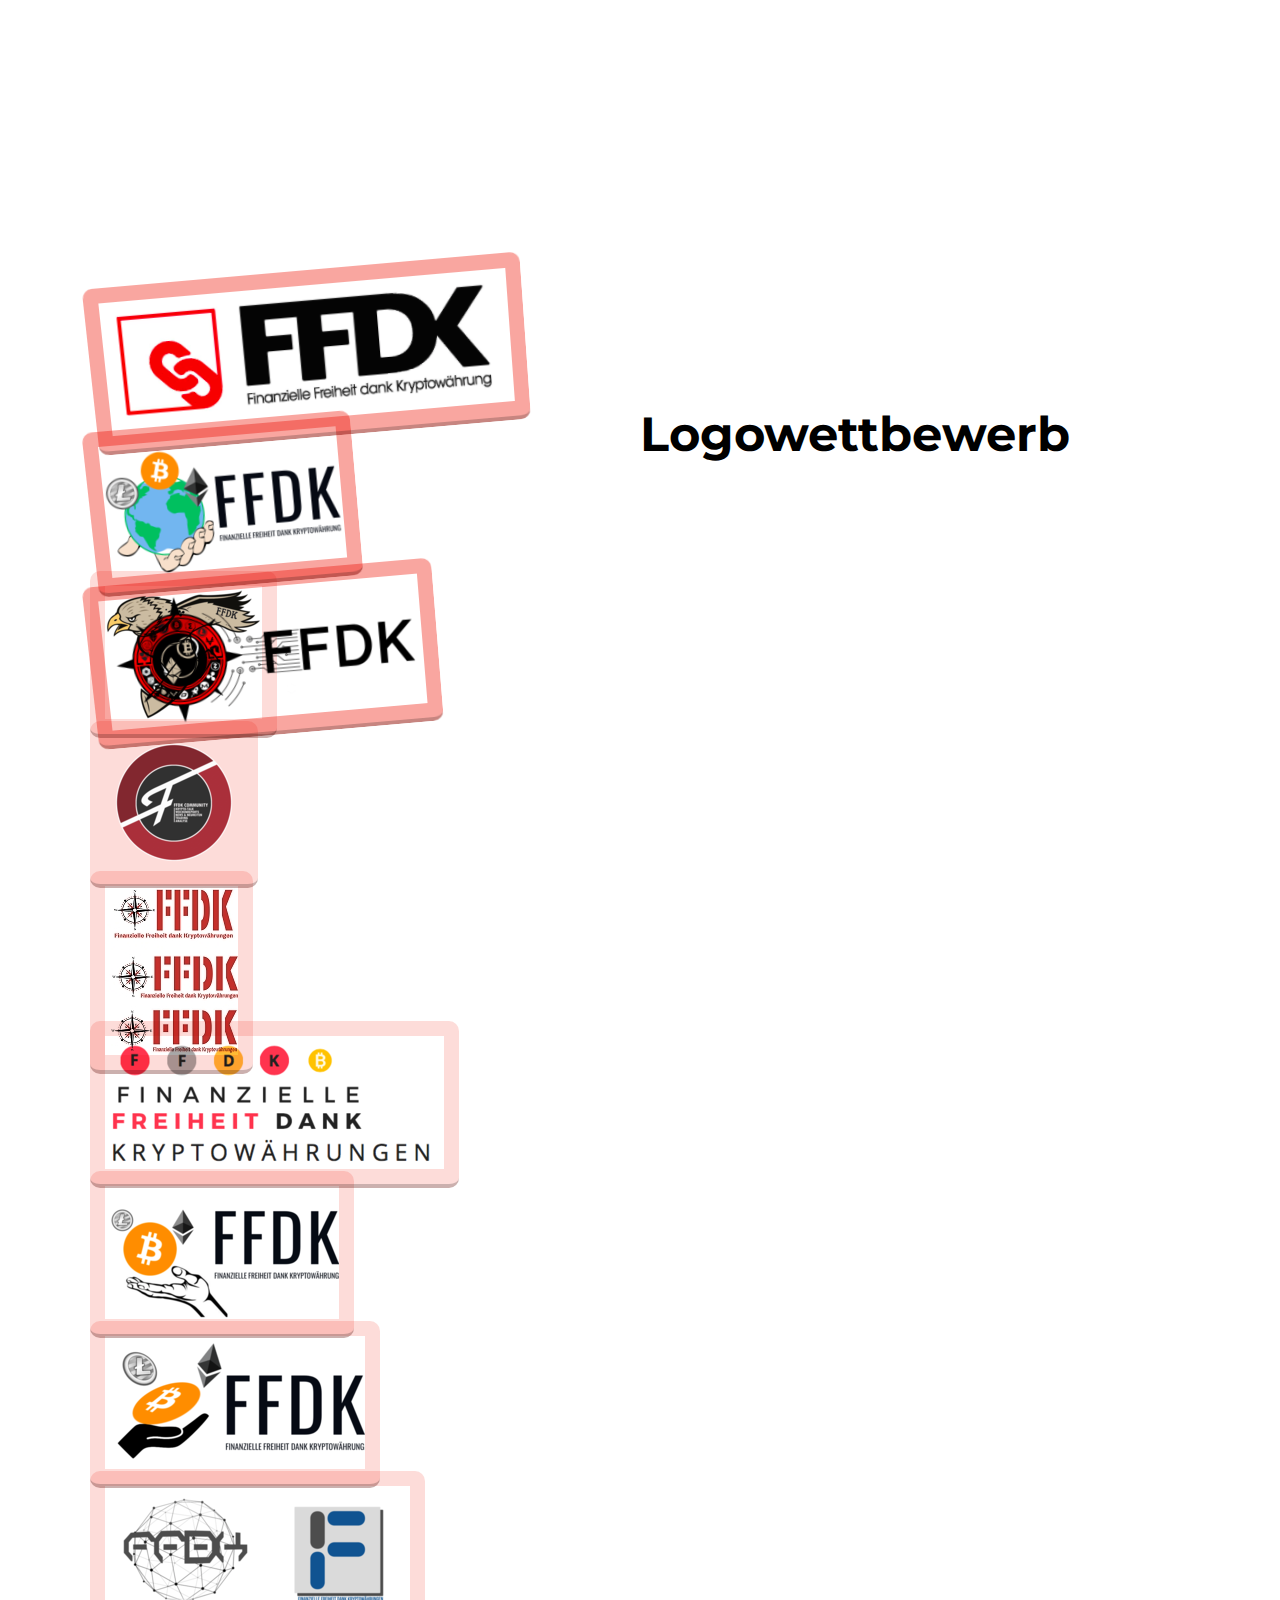
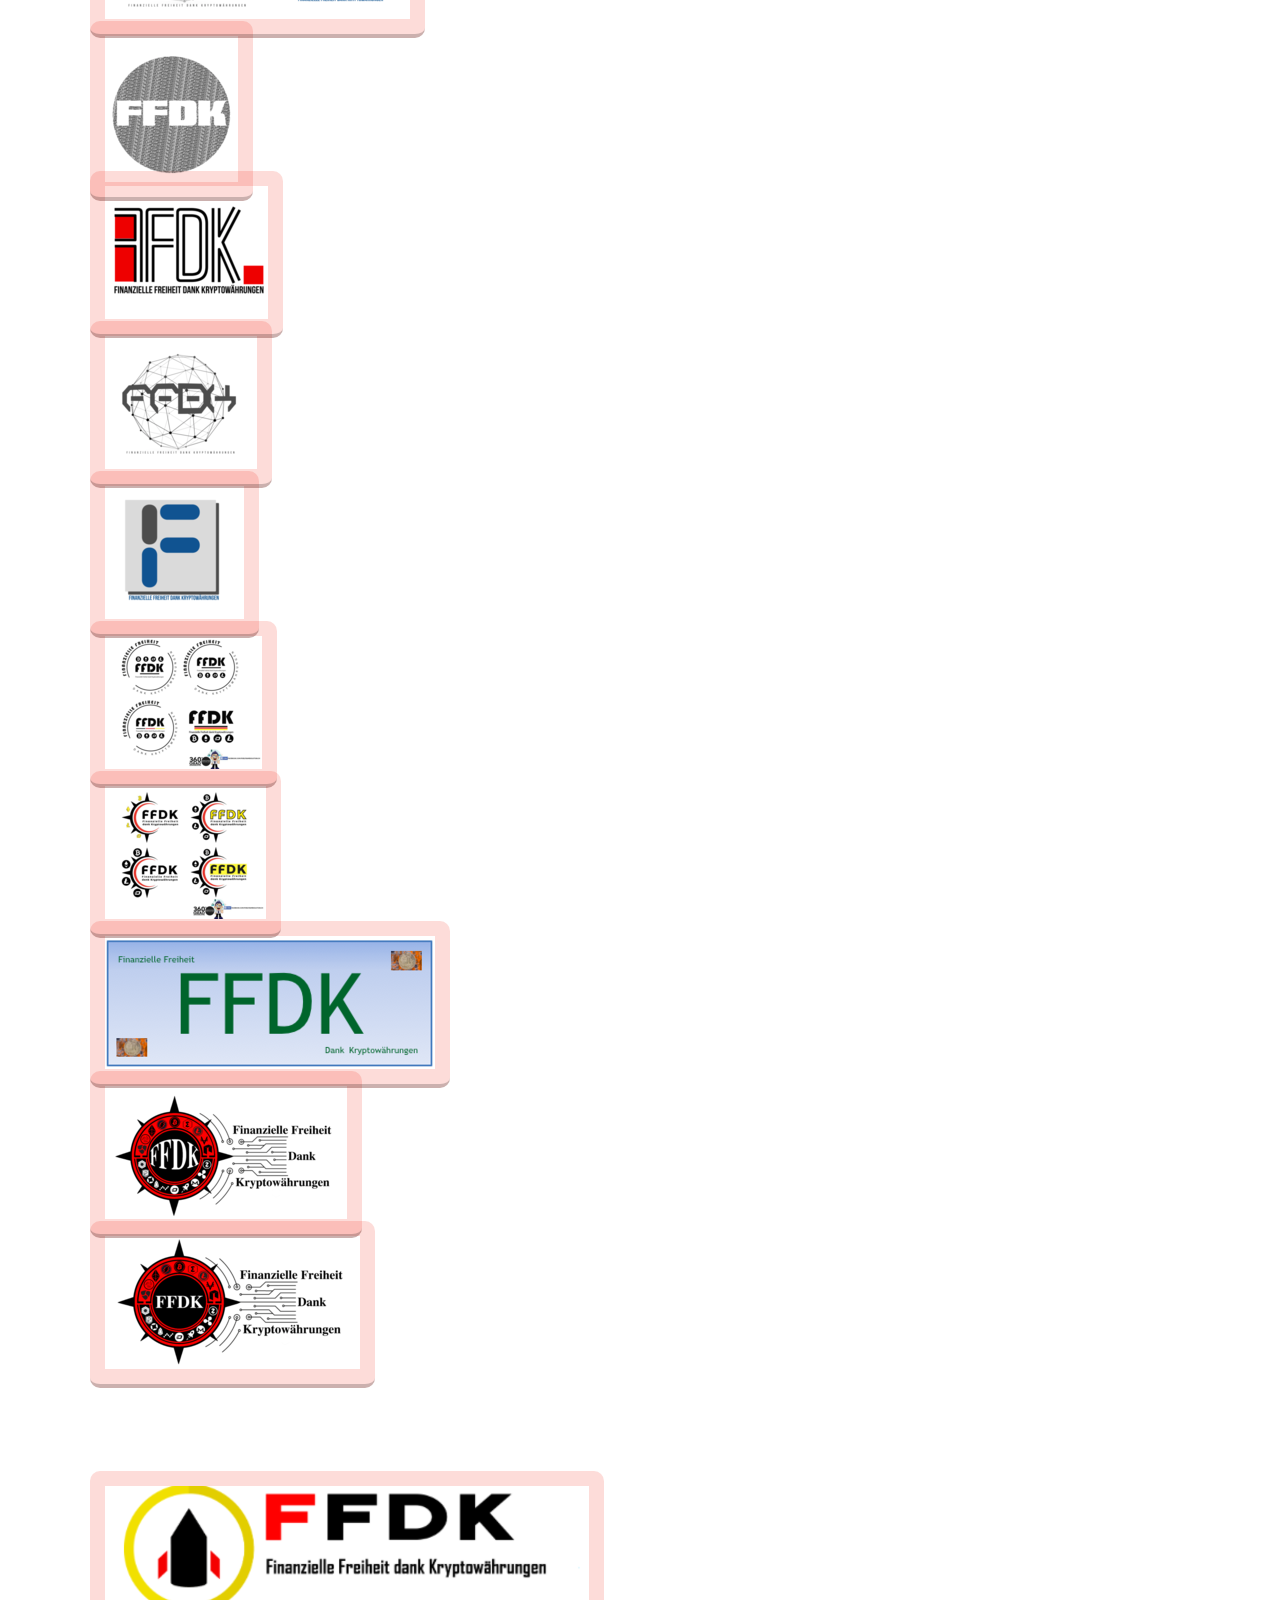
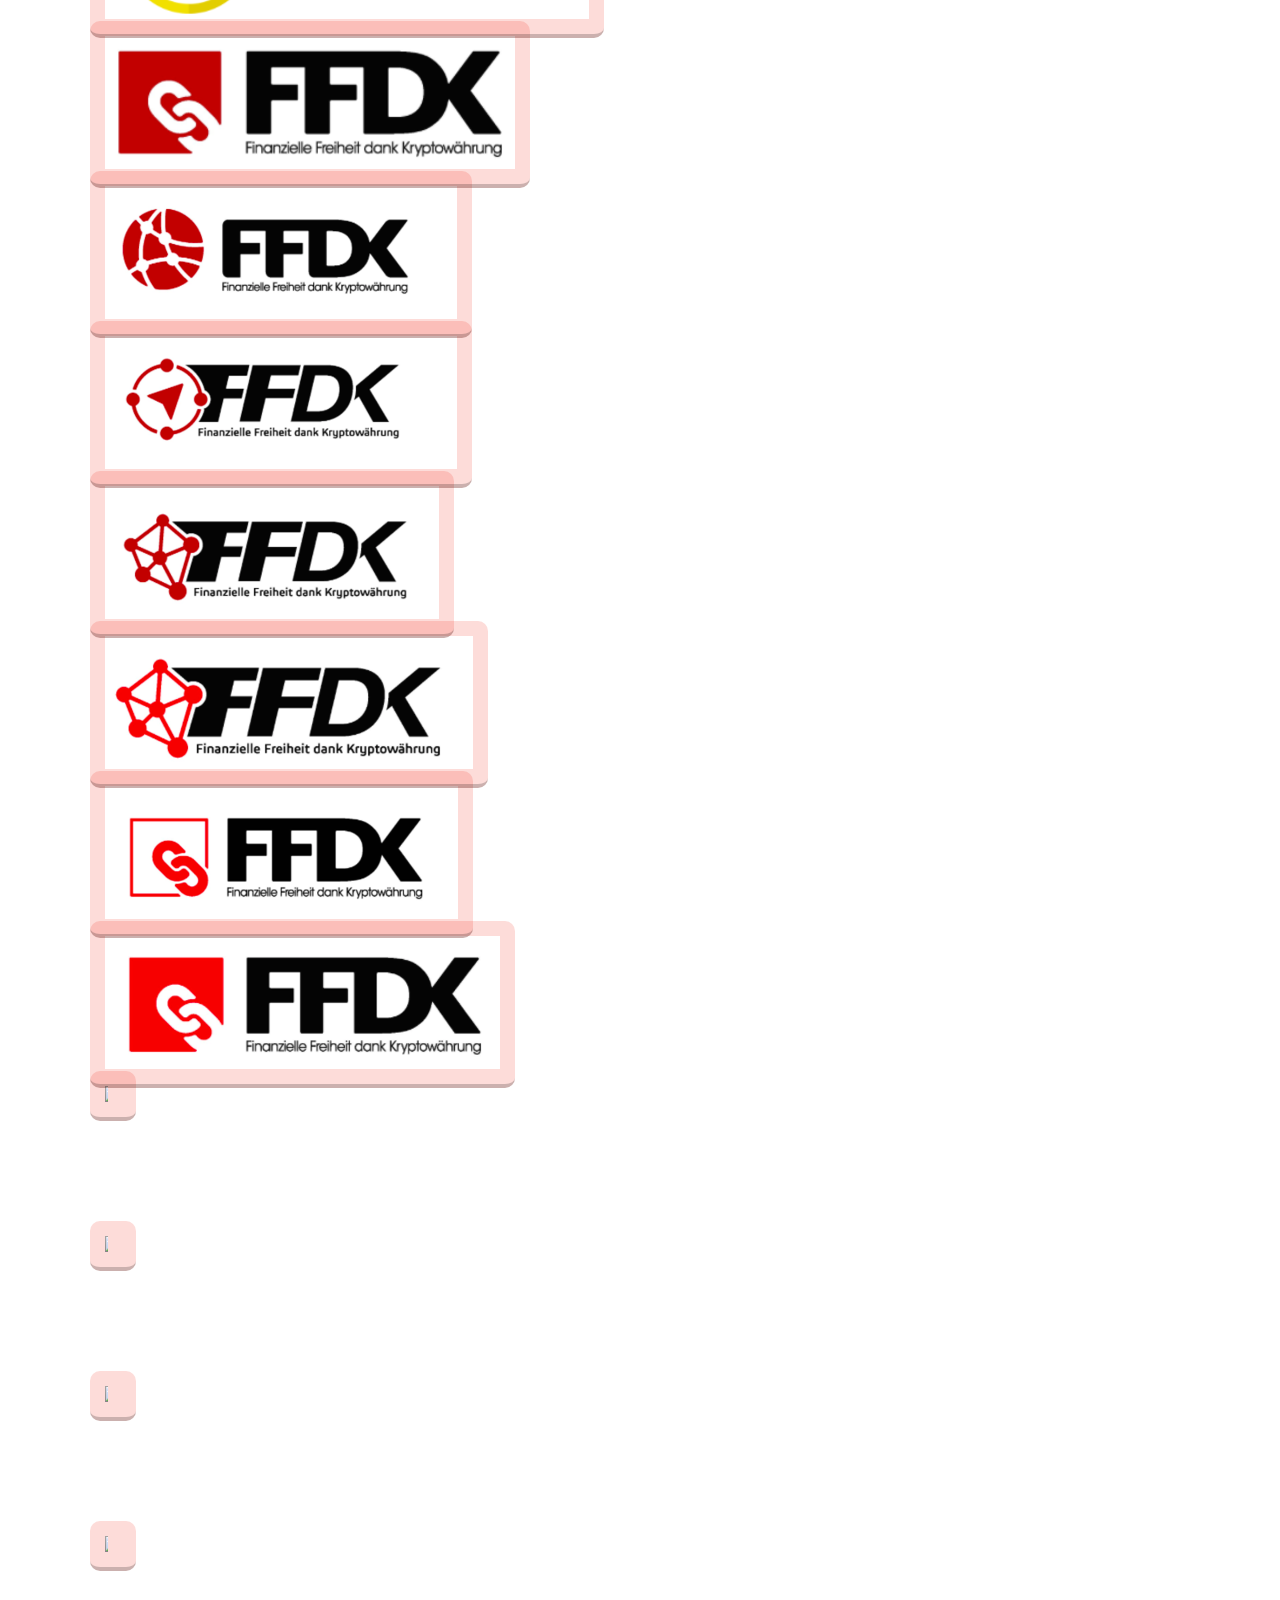
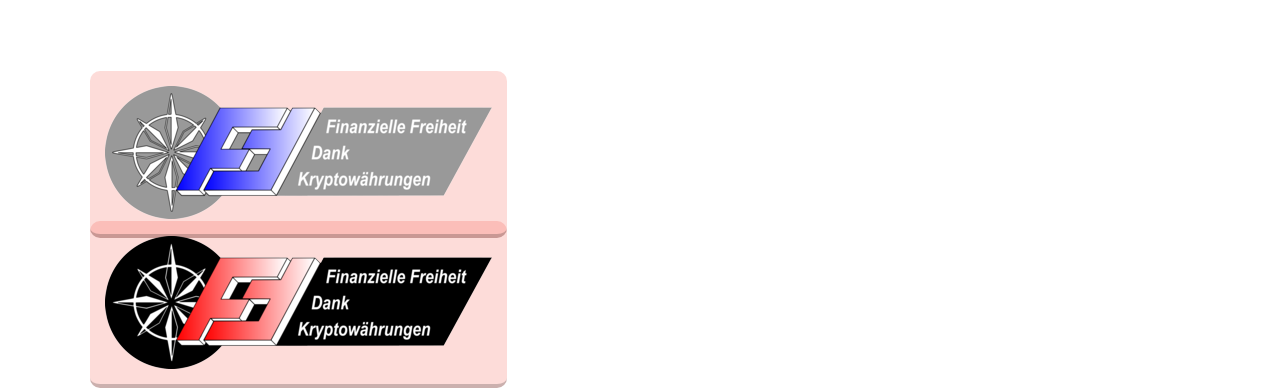
==== Galerie-Logowettbewerb/index.html @ 57c61431 "Anpassungen" ====
<!DOCTYPE html>
<html lang="en">
<head>
    <meta charset="UTF-8">
    <meta http-equiv="X-UA-Compatible" content="ie=edge">
    <title>Document</title>
    <link rel="stylesheet" href="main.css">
    <meta name="viewport" content="width=device-width" />
    <link href="https://fonts.googleapis.com/css?family=Montserrat" rel="stylesheet">
</head>
<body>

    <div class="container">
       
        <div id="left">
            <ul >
                <li>
                    <img src="images/1.png">
                    
                </li>
                <li >
                    <img src="images/2.png">
        
                </li>
                <li>
                    <img src="images/3.png">
                    
                </li>
                <li>
                    <img  src="images/4.png">
                        
                </li>
                <li>
                    <img src="images/5.png">
                            
                </li>
                
                <li>
                    <img src="images/6.jpg">
                            
                </li>
                
                <li>
                    <img src="images/7.png">
                            
                </li>
                
                <li>
                    <img src="images/8.png">
                            
                </li>
                
                <li>
                    <img src="images/9.png">
                            
                </li>
                
                <li>
                    <img src="images/10.png">
                            
                </li>
                
                <li>
                    <img src="images/11.png">
                            
                </li>
                
                <li>
                    <img src="images/12.png">
                            
                </li>
                
                <li>
                    <img src="images/13.png">
                            
                </li>
                
                <li>
                    <img src="images/14.png">
                            
                </li>
                
                <li>
                    <img src="images/15.png">
                            
                </li>
                
                <li>
                    <img src="images/16.png">
                            
                </li>
                
                <li>
                    <img src="images/17.png">
                            
                </li>
                
                <li>
                    <img src="images/18.png">
                            
                </li>
                
                <li>
                    <img src="images/19.png">
                            
                </li>
                
                <li>
                    <img src="images/20.png">
                            
                </li>
                
                <li>
                    <img src="images/21.png">
                            
                </li>
                
                <li>
                    <img src="images/22.png">
                            
                </li>
                
                <li>
                    <img src="images/23.png">
                            
                </li>
                
                <li>
                    <img src="images/24.png">
                            
                </li>
                
                <li>
                    <img src="images/25.png">
                            
                </li>
                
                <li>
                    <img src="images/26.png">
                            
                </li>
                
                <li>
                    <img src="images/27.png">
                            
                </li>
                <li>
                    <img src="images/28.png">
                            
                </li>
                <li>
                    <img src="images/29.png">
                            
                </li>
                <li>
                    <img src="images/30.png">
                            
                </li>
                <li>
                    <img src="images/31.png">
                            
                </li>
                <li>
                    <img src="images/32.png">
                            
                </li>
                <li>
                    <img src="images/33.png">
                            
                </li>
                
            </ul>
        </div>
        <div id="right">
                <h1>Logowettbewerb</h1>
                
        </div>
    </div>

</body>
</html>
---- Galerie-Logowettbewerb/main.css ----
body, html {
    height: 100%;
    margin: 0;
}
body {
    font-family: 'Montserrat', sans-serif;
    display: grid;
    grid-template-columns: auto;
    grid-template-rows: auto;
}




.container {
    display: grid;
    grid-template-columns: 50% auto;
    height: auto;
    align-self: center;
    margin: 0 50px;
    
}

ul{
    list-style-type: none;
    perspective: 1000px;
}

ul li{
    display: grid;
    border-radius: 10px;
    grid-template-columns: 20% auto;
    padding: 15px;
    cursor: pointer;
    position: absolute;
    border-bottom: 4px solid rgba(0,0,0,.2);
    mix-blend-mode: multiply;
}

ul li:nth-child(1){
    background: rgba(244, 78, 66, 0.5);
    top: -150px;
    z-index: 2;
    transform: rotateZ(-5deg) rotateX(-5deg);
}

ul li:nth-child(2){
    background: rgba(244, 78, 66, 0.5);
    z-index: 1;
    transform: rotateZ(-5deg) rotateX(-5deg);
}

ul li:nth-child(3){
    background:rgba(244, 78, 66, 0.5);
    top: +150px;
    transform: rotateZ(-5deg) rotateX(-5deg);
}
ul li:nth-child(4){
    background: rgba(244, 78, 66, 0.2);
    top: +150px;
}
ul li:nth-child(5){
    background: rgba(244, 78, 66, 0.2);
    top: +300px;
}
ul li:nth-child(6){
    background: rgba(244, 78, 66, 0.2);
    top: +450px;
}
ul li:nth-child(7){
    background: rgba(244, 78, 66, 0.2);
    top: +600px;
}
ul li:nth-child(8){
    background: rgba(244, 78, 66, 0.2);
    top: +750px;
}
ul li:nth-child(9){
    background: rgba(244, 78, 66, 0.2);
    top: +900px;
}
ul li:nth-child(10){
    background: rgba(244, 78, 66, 0.2);
    top: +1050px;
}
ul li:nth-child(11){
    background: rgba(244, 78, 66, 0.2);
    top: +1200px;
}
ul li:nth-child(12){
    background: rgba(244, 78, 66, 0.2);
    top: +1350px;
}
ul li:nth-child(13){
    background: rgba(244, 78, 66, 0.2);
    top: +1500px;
}
ul li:nth-child(14){
    background: rgba(244, 78, 66, 0.2);
    top: +1650px;
}
ul li:nth-child(15){
    background: rgba(244, 78, 66, 0.2);
    top: +1800px;
}
ul li:nth-child(16){
    background: rgba(244, 78, 66, 0.2);
    top: +1950px;
}
ul li:nth-child(17){
    background: rgba(244, 78, 66, 0.2);
    top: +2100px;
}
ul li:nth-child(18){
    background: rgba(244, 78, 66, 0.2);
    top: +2250px;
}
ul li:nth-child(19){
    background: rgba(244, 78, 66, 0.2);
    top: +2400px;
}
ul li:nth-child(20){
    background: rgba(244, 78, 66, 0.2);
    top: +2650px;
}
ul li:nth-child(21){
    background: rgba(244, 78, 66, 0.2);
    top: +2800px;
}
ul li:nth-child(22){
    background: rgba(244, 78, 66, 0.2);
    top: +2950px;
}
ul li:nth-child(23){
    background: rgba(244, 78, 66, 0.2);
    top: +3100px;
}
ul li:nth-child(24){
    background: rgba(244, 78, 66, 0.2);
    top: +3250px;
}
ul li:nth-child(25){
    background: rgba(244, 78, 66, 0.2);
    top: +3400px;
}
ul li:nth-child(26){
    background: rgba(244, 78, 66, 0.2);
    top: +3550px;
}
ul li:nth-child(27){
    background: rgba(244, 78, 66, 0.2);
    top: +3700px;
}
ul li:nth-child(28){
    background: rgba(244, 78, 66, 0.2);
    top: +3850px;
}
ul li:nth-child(29){
    background: rgba(244, 78, 66, 0.2);
    top: +4000px;
}
ul li:nth-child(30){
    background: rgba(244, 78, 66, 0.2);
    top: +4150px;
}
ul li:nth-child(31){
    background: rgba(244, 78, 66, 0.2);
    top: +4300px;
}
ul li:nth-child(32){
    background: rgba(244, 78, 66, 0.2);
    top: +4450px;
}
ul li:nth-child(33){
    background: rgba(244, 78, 66, 0.2);
    top: +4600px;
}


ul li:hover{
    /*transform: rotateY(-5deg) rotateX(-7deg) scale(1.5);*/
    transform: scale(1.5);
   
    transition: transform .4s ease-out;
    z-index: 3;
    mix-blend-mode: normal;
}
h1{
    font-size: 3em;
    margin-top: 0;
}

#left > p {
    color: rgb(73, 73, 73);
    line-height: 1.5em;
}
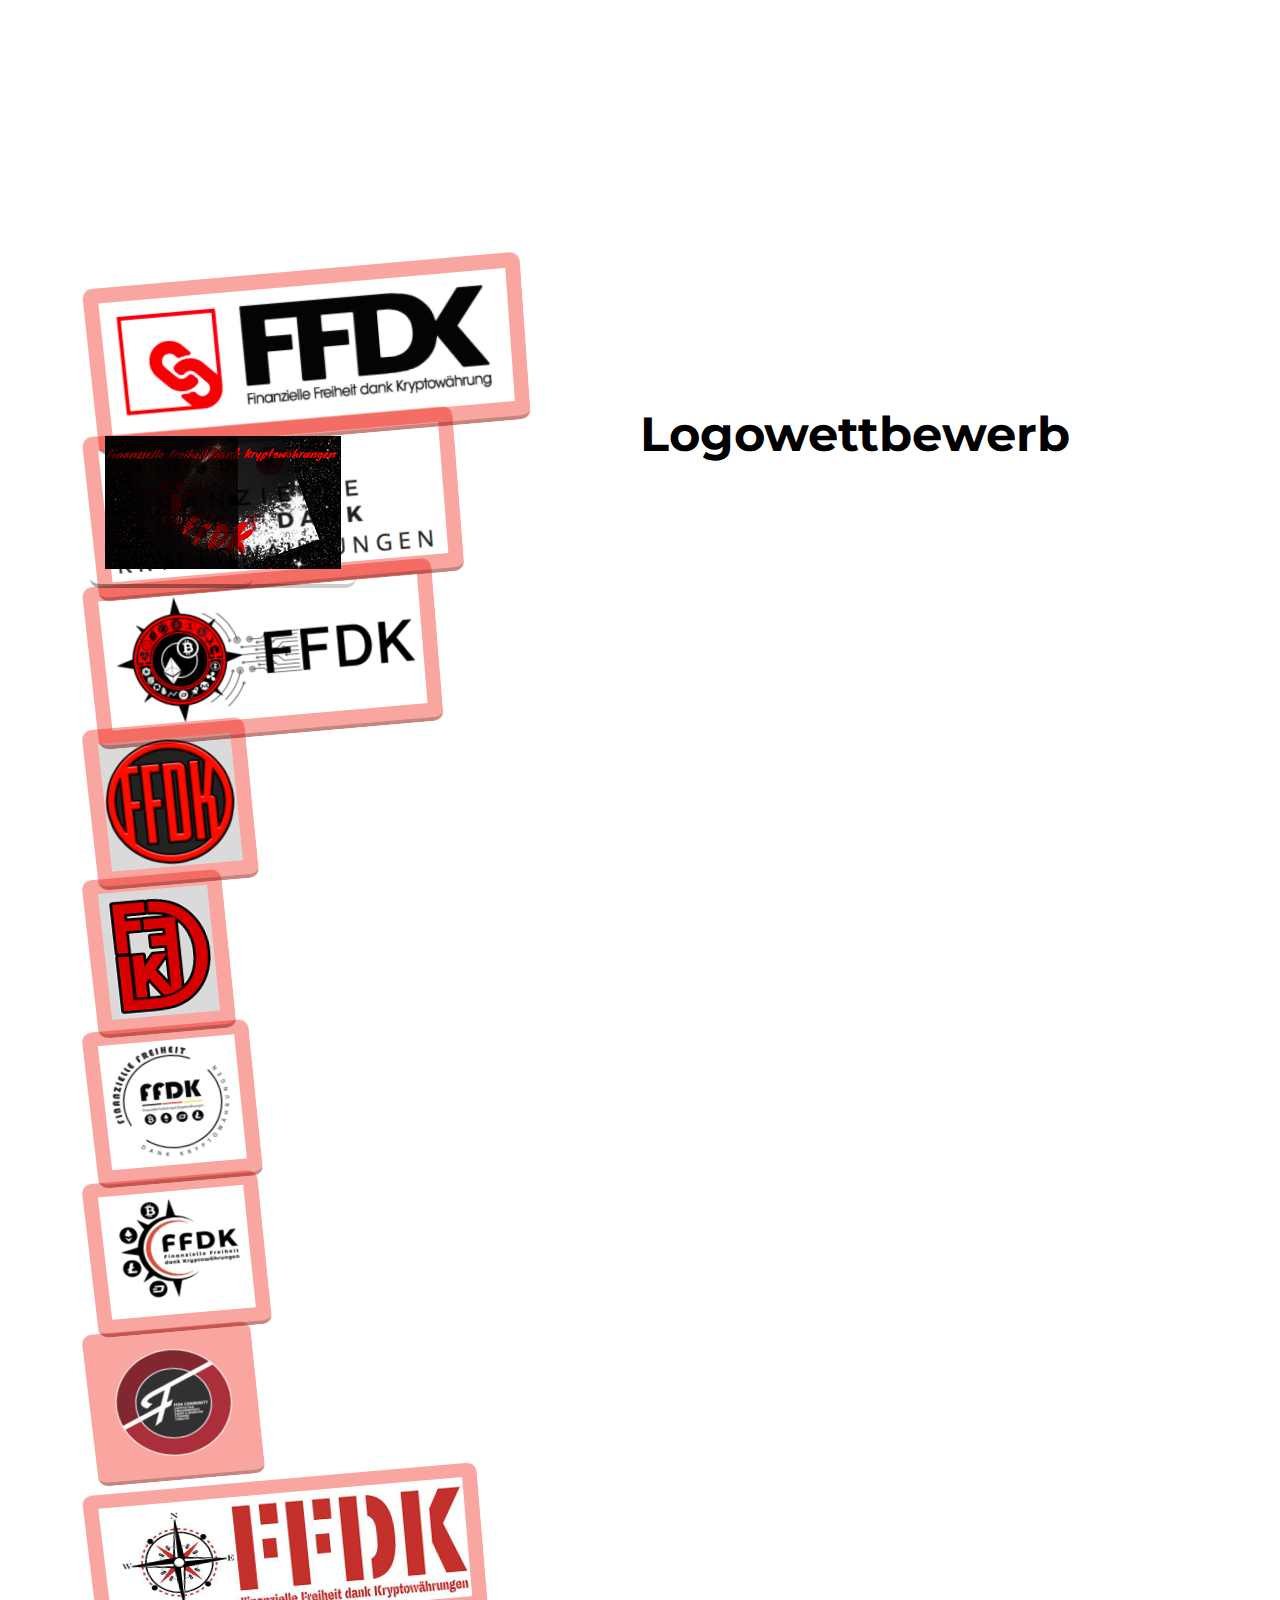
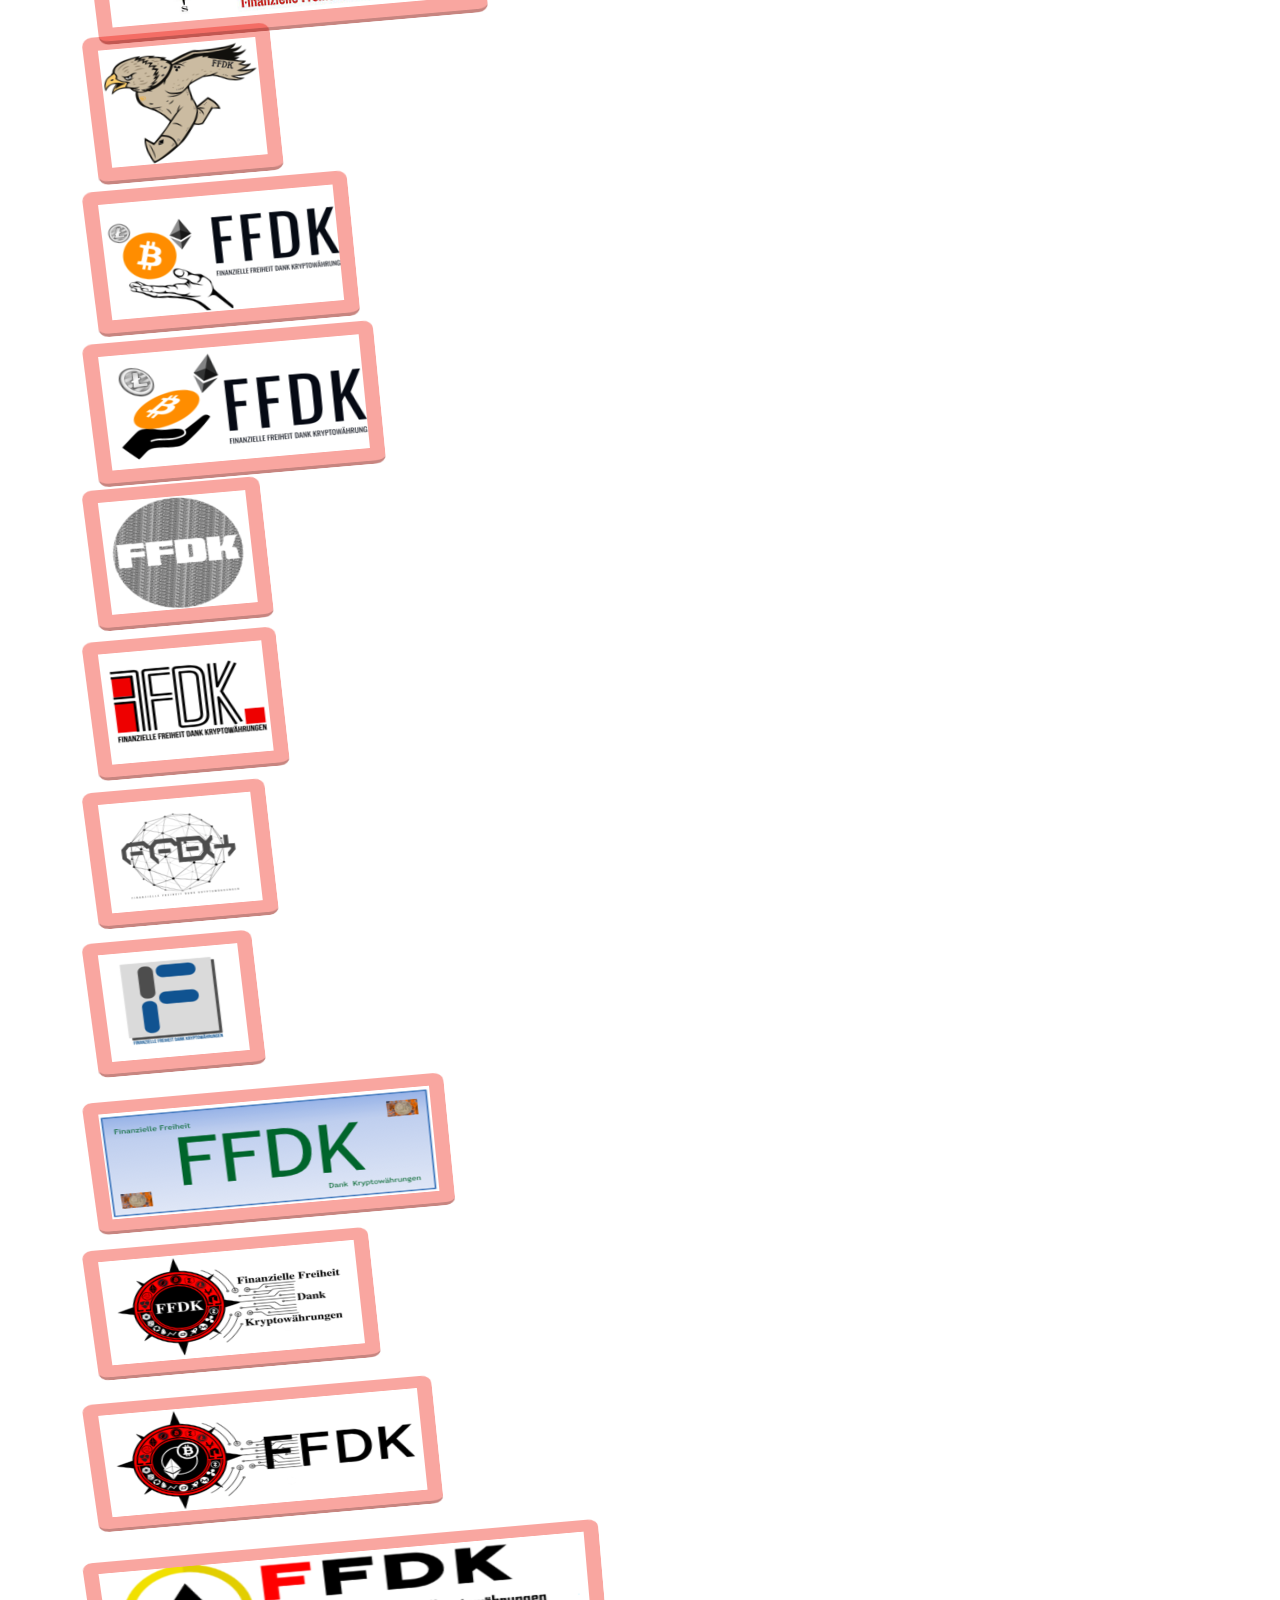
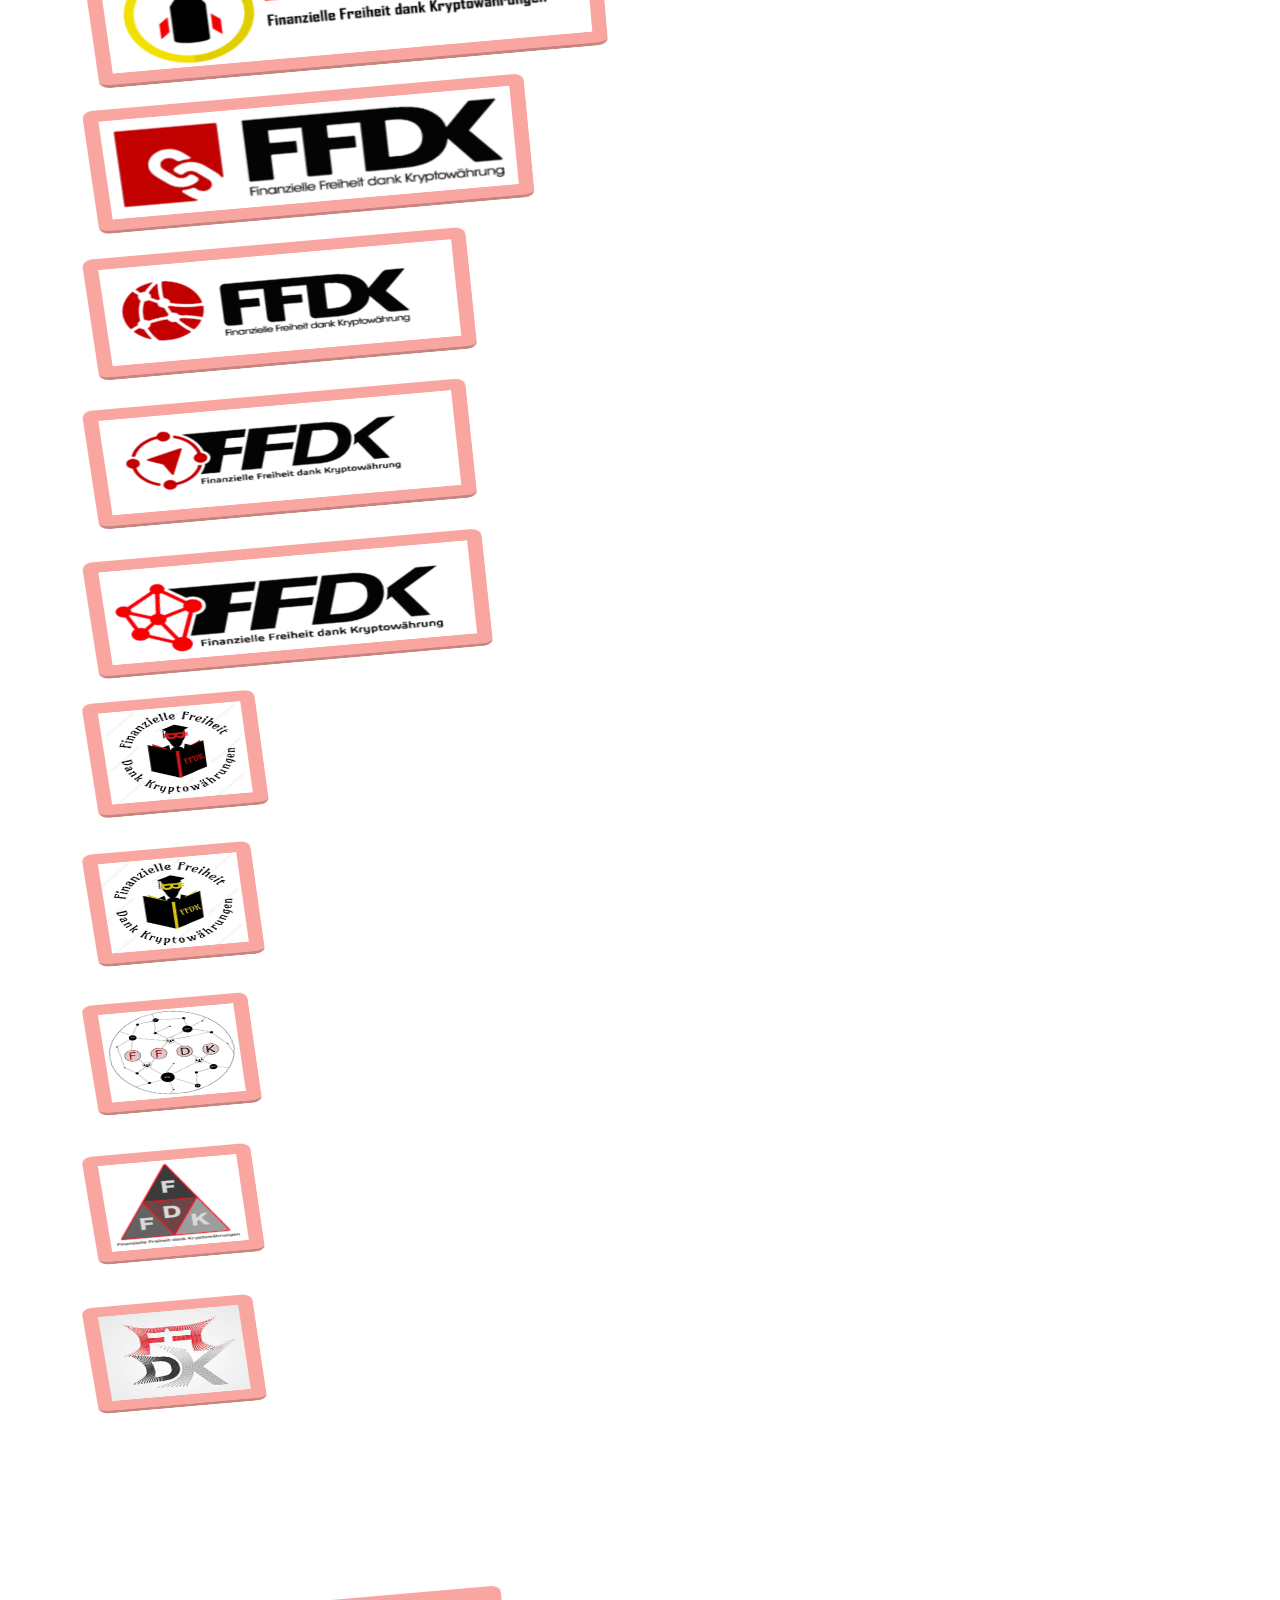
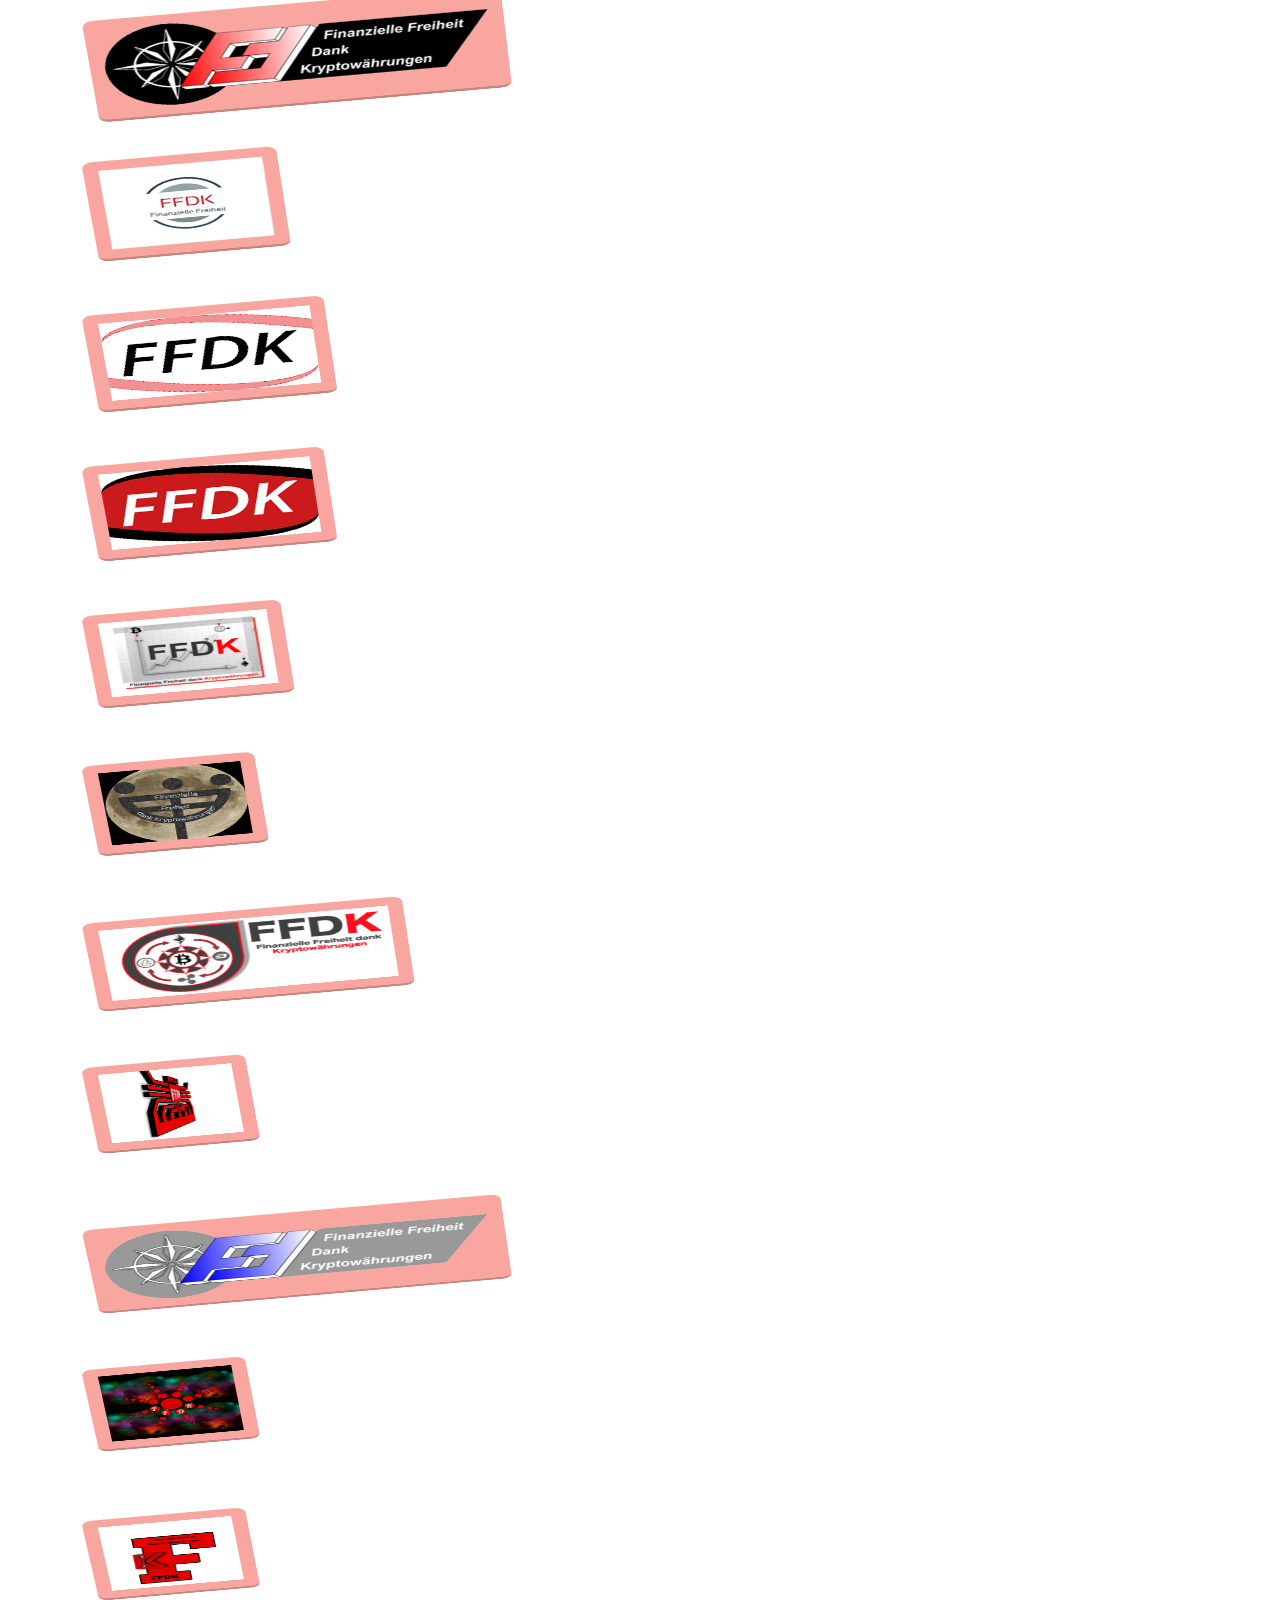
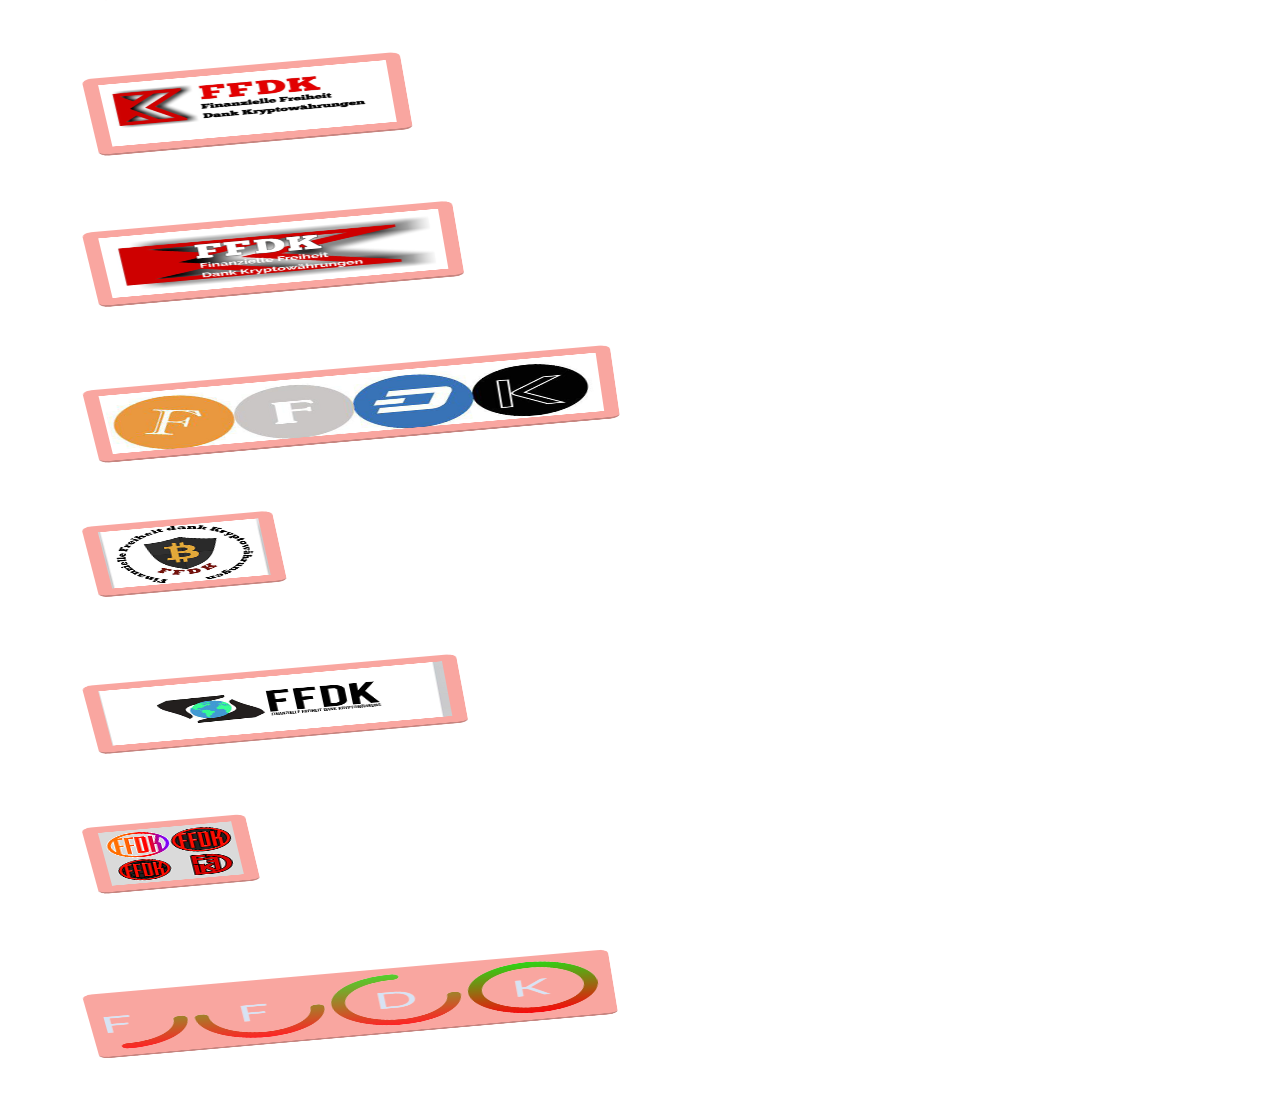
==== commit bda5146a: "Logowettbewerb" ====
--- a/Galerie-Logowettbewerb/index.html
+++ b/Galerie-Logowettbewerb/index.html
@@ -36,7 +36,7 @@
                 </li>
                 
                 <li>
-                    <img src="images/6.jpg">
+                    <img src="images/6.png">
                             
                 </li>
                 
@@ -166,6 +166,70 @@
                 </li>
                 <li>
                     <img src="images/33.png">
+                            
+                </li>
+                <li>
+                    <img src="images/34.png">
+                            
+                </li>
+                <li>
+                    <img src="images/35.png">
+                            
+                </li>
+                <li>
+                    <img src="images/36.png">
+                            
+                </li>
+                <li>
+                    <img src="images/37.png">
+                            
+                </li>
+                <li>
+                    <img src="images/38.png">
+                            
+                </li>
+                <li>
+                    <img src="images/39.png">
+                            
+                </li>
+                <li>
+                    <img src="images/40.png">
+                            
+                </li>
+                <li>
+                    <img src="images/41.png">
+                            
+                </li>
+                <li>
+                    <img src="images/42.png">
+                            
+                </li>
+                <li>
+                    <img src="images/43.png">
+                            
+                </li>
+                <li>
+                    <img src="images/44.png">
+                            
+                </li>
+                <li>
+                    <img src="images/45.png">
+                            
+                </li>
+                <li>
+                    <img src="images/46.png">
+                            
+                </li>
+                <li>
+                    <img src="images/47.png">
+                            
+                </li>
+                <li>
+                    <img src="images/48.png">
+                            
+                </li>
+                <li>
+                    <img src="images/49.png">
                             
                 </li>
                 
--- a/Galerie-Logowettbewerb/main.css
+++ b/Galerie-Logowettbewerb/main.css
@@ -57,125 +57,232 @@
     transform: rotateZ(-5deg) rotateX(-5deg);
 }
 ul li:nth-child(4){
-    background: rgba(244, 78, 66, 0.2);
-    top: +150px;
+    background:rgba(244, 78, 66, 0.5);
+    top: +300px;
+    transform: rotateZ(-5deg) rotateX(-5deg);
 }
 ul li:nth-child(5){
-    background: rgba(244, 78, 66, 0.2);
-    top: +300px;
+    background:rgba(244, 78, 66, 0.5);
+    top: +450px;
+    transform: rotateZ(-5deg) rotateX(-5deg);
 }
 ul li:nth-child(6){
-    background: rgba(244, 78, 66, 0.2);
-    top: +450px;
+    background:rgba(244, 78, 66, 0.5);
+    top: +600px;
+    transform: rotateZ(-5deg) rotateX(-5deg);
 }
 ul li:nth-child(7){
-    background: rgba(244, 78, 66, 0.2);
-    top: +600px;
+    background:rgba(244, 78, 66, 0.5);
+    top: +750px;
+    transform: rotateZ(-5deg) rotateX(-5deg);
 }
 ul li:nth-child(8){
-    background: rgba(244, 78, 66, 0.2);
-    top: +750px;
+    background:rgba(244, 78, 66, 0.5);
+    top: +900px;
+    transform: rotateZ(-5deg) rotateX(-5deg);
 }
 ul li:nth-child(9){
-    background: rgba(244, 78, 66, 0.2);
-    top: +900px;
+    background:rgba(244, 78, 66, 0.5);
+    top: +1050px;
+    transform: rotateZ(-5deg) rotateX(-5deg);
 }
 ul li:nth-child(10){
-    background: rgba(244, 78, 66, 0.2);
-    top: +1050px;
+    background:rgba(244, 78, 66, 0.5);
+    top: +1200px;
+    transform: rotateZ(-5deg) rotateX(-5deg);
 }
 ul li:nth-child(11){
-    background: rgba(244, 78, 66, 0.2);
-    top: +1200px;
+    background:rgba(244, 78, 66, 0.5);
+    top: +1350px;
+    transform: rotateZ(-5deg) rotateX(-5deg);
 }
 ul li:nth-child(12){
-    background: rgba(244, 78, 66, 0.2);
-    top: +1350px;
+    background:rgba(244, 78, 66, 0.5);
+    top: +1500px;
+    transform: rotateZ(-5deg) rotateX(-5deg);
 }
 ul li:nth-child(13){
-    background: rgba(244, 78, 66, 0.2);
-    top: +1500px;
+    background:rgba(244, 78, 66, 0.5);
+    top: +1650px;
+    transform: rotateZ(-5deg) rotateX(-5deg);
 }
 ul li:nth-child(14){
-    background: rgba(244, 78, 66, 0.2);
-    top: +1650px;
+    background:rgba(244, 78, 66, 0.5);
+    top: +1800px;
+    transform: rotateZ(-5deg) rotateX(-5deg);
 }
 ul li:nth-child(15){
-    background: rgba(244, 78, 66, 0.2);
-    top: +1800px;
+    background:rgba(244, 78, 66, 0.5);
+    top: +1950px;
+    transform: rotateZ(-5deg) rotateX(-5deg);
 }
 ul li:nth-child(16){
-    background: rgba(244, 78, 66, 0.2);
-    top: +1950px;
+    background:rgba(244, 78, 66, 0.5);
+    top: +2100px;
+    transform: rotateZ(-5deg) rotateX(-5deg);
 }
 ul li:nth-child(17){
-    background: rgba(244, 78, 66, 0.2);
-    top: +2100px;
+    background:rgba(244, 78, 66, 0.5);
+    top: +2250px;
+    transform: rotateZ(-5deg) rotateX(-5deg);
 }
 ul li:nth-child(18){
-    background: rgba(244, 78, 66, 0.2);
-    top: +2250px;
+    background:rgba(244, 78, 66, 0.5);
+    top: +2400px;
+    transform: rotateZ(-5deg) rotateX(-5deg);
 }
 ul li:nth-child(19){
-    background: rgba(244, 78, 66, 0.2);
-    top: +2400px;
+    background:rgba(244, 78, 66, 0.5);
+    top: +2550px;
+    transform: rotateZ(-5deg) rotateX(-5deg);
 }
 ul li:nth-child(20){
-    background: rgba(244, 78, 66, 0.2);
-    top: +2650px;
+    background:rgba(244, 78, 66, 0.5);
+    top: +2700px;
+    transform: rotateZ(-5deg) rotateX(-5deg);
 }
 ul li:nth-child(21){
-    background: rgba(244, 78, 66, 0.2);
-    top: +2800px;
+    background:rgba(244, 78, 66, 0.5);
+    top: +2850px;
+    transform: rotateZ(-5deg) rotateX(-5deg);
 }
 ul li:nth-child(22){
-    background: rgba(244, 78, 66, 0.2);
-    top: +2950px;
+    background:rgba(244, 78, 66, 0.5);
+    top: +3000px;
+    transform: rotateZ(-5deg) rotateX(-5deg);
 }
 ul li:nth-child(23){
-    background: rgba(244, 78, 66, 0.2);
-    top: +3100px;
+    background:rgba(244, 78, 66, 0.5);
+    top: +3150px;
+    transform: rotateZ(-5deg) rotateX(-5deg);
 }
 ul li:nth-child(24){
-    background: rgba(244, 78, 66, 0.2);
-    top: +3250px;
+    background:rgba(244, 78, 66, 0.5);
+    top: +3300px;
+    transform: rotateZ(-5deg) rotateX(-5deg);
 }
 ul li:nth-child(25){
-    background: rgba(244, 78, 66, 0.2);
-    top: +3400px;
+    background:rgba(244, 78, 66, 0.5);
+    top: +3450px;
+    transform: rotateZ(-5deg) rotateX(-5deg);
 }
 ul li:nth-child(26){
-    background: rgba(244, 78, 66, 0.2);
-    top: +3550px;
+    background:rgba(244, 78, 66, 0.5);
+    top: +3600px;
+    transform: rotateZ(-5deg) rotateX(-5deg);
 }
 ul li:nth-child(27){
-    background: rgba(244, 78, 66, 0.2);
-    top: +3700px;
+    background:rgba(244, 78, 66, 0.5);
+    top: +3750px;
+    transform: rotateZ(-5deg) rotateX(-5deg);
 }
 ul li:nth-child(28){
-    background: rgba(244, 78, 66, 0.2);
-    top: +3850px;
+    background:rgba(244, 78, 66, 0.5);
+    top: +3900px;
+    transform: rotateZ(-5deg) rotateX(-5deg);
 }
 ul li:nth-child(29){
-    background: rgba(244, 78, 66, 0.2);
-    top: +4000px;
+    background:rgba(244, 78, 66, 0.5);
+    top: +4050px;
+    transform: rotateZ(-5deg) rotateX(-5deg);
 }
 ul li:nth-child(30){
-    background: rgba(244, 78, 66, 0.2);
-    top: +4150px;
+    background:rgba(244, 78, 66, 0.5);
+    top: +4200px;
+    transform: rotateZ(-5deg) rotateX(-5deg);
 }
 ul li:nth-child(31){
-    background: rgba(244, 78, 66, 0.2);
-    top: +4300px;
+    background:rgba(244, 78, 66, 0.5);
+    top: +4350px;
+    transform: rotateZ(-5deg) rotateX(-5deg);
 }
 ul li:nth-child(32){
-    background: rgba(244, 78, 66, 0.2);
-    top: +4450px;
+    background:rgba(244, 78, 66, 0.5);
+    top: +4500px;
+    transform: rotateZ(-5deg) rotateX(-5deg);
 }
 ul li:nth-child(33){
-    background: rgba(244, 78, 66, 0.2);
-    top: +4600px;
-}
+    background:rgba(244, 78, 66, 0.5);
+    top: +4650px;
+    transform: rotateZ(-5deg) rotateX(-5deg);
+}
+ul li:nth-child(34){
+    background:rgba(244, 78, 66, 0.5);
+    top: +4800px;
+    transform: rotateZ(-5deg) rotateX(-5deg);
+}
+ul li:nth-child(35){
+    background:rgba(244, 78, 66, 0.5);
+    top: +4950px;
+    transform: rotateZ(-5deg) rotateX(-5deg);
+}
+ul li:nth-child(36){
+    background:rgba(244, 78, 66, 0.5);
+    top: +5100px;
+    transform: rotateZ(-5deg) rotateX(-5deg);
+}
+ul li:nth-child(37){
+    background:rgba(244, 78, 66, 0.5);
+    top: +5250px;
+    transform: rotateZ(-5deg) rotateX(-5deg);
+}
+ul li:nth-child(38){
+    background:rgba(244, 78, 66, 0.5);
+    top: +5400px;
+    transform: rotateZ(-5deg) rotateX(-5deg);
+}
+ul li:nth-child(30){
+    background:rgba(244, 78, 66, 0.5);
+    top: +5550px;
+    transform: rotateZ(-5deg) rotateX(-5deg);
+}
+ul li:nth-child(40){
+    background:rgba(244, 78, 66, 0.5);
+    top: +5700px;
+    transform: rotateZ(-5deg) rotateX(-5deg);
+}
+ul li:nth-child(42){
+    background:rgba(244, 78, 66, 0.5);
+    top: +5850px;
+    transform: rotateZ(-5deg) rotateX(-5deg);
+}
+ul li:nth-child(43){
+    background:rgba(244, 78, 66, 0.5);
+    top: +6000px;
+    transform: rotateZ(-5deg) rotateX(-5deg);
+}
+ul li:nth-child(44){
+    background:rgba(244, 78, 66, 0.5);
+    top: +6150px;
+    transform: rotateZ(-5deg) rotateX(-5deg);
+}
+ul li:nth-child(45){
+    background:rgba(244, 78, 66, 0.5);
+    top: +6300px;
+    transform: rotateZ(-5deg) rotateX(-5deg);
+}
+ul li:nth-child(46){
+    background:rgba(244, 78, 66, 0.5);
+    top: +6450px;
+    transform: rotateZ(-5deg) rotateX(-5deg);
+}
+ul li:nth-child(47){
+    background:rgba(244, 78, 66, 0.5);
+    top: +6600px;
+    transform: rotateZ(-5deg) rotateX(-5deg);
+}
+ul li:nth-child(48){
+    background:rgba(244, 78, 66, 0.5);
+    top: +6750px;
+    transform: rotateZ(-5deg) rotateX(-5deg);
+}
+ul li:nth-child(49){
+    background:rgba(244, 78, 66, 0.5);
+    top: +6900px;
+    transform: rotateZ(-5deg) rotateX(-5deg);
+}
+
+
 
 
 ul li:hover{
